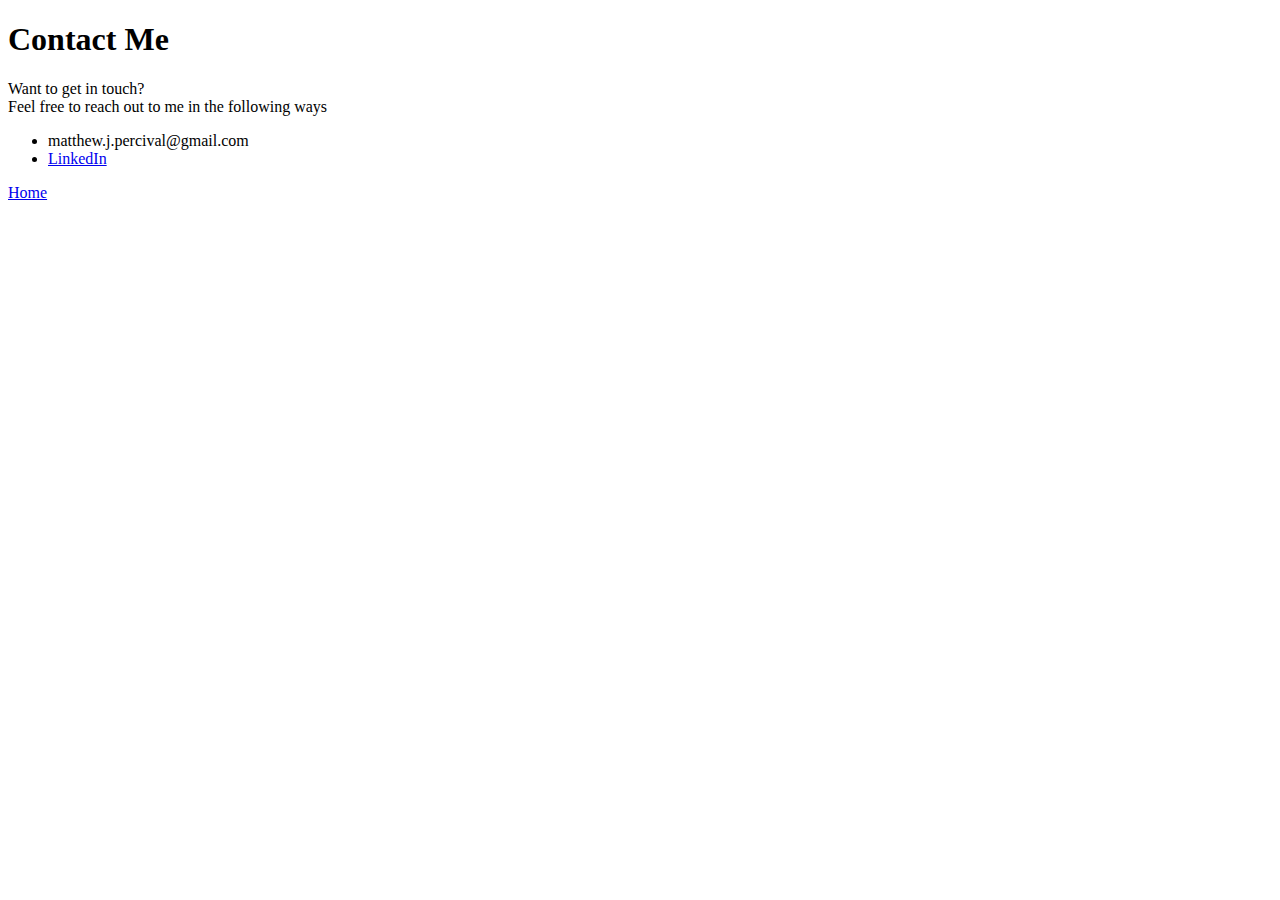
==== contact-details.html @ f4962e1c "add contact page and hyperlinks" ====
<!DOCTYPE html>
<html lang="en">

<head>
    <meta charset="UTF-8">
    <meta name="viewport" content="width=device-width, initial-scale=1.0">
    <title>Contact Me</title>
</head>

<body>
    <h1>Contact Me</h1>
    <p>Want to get in touch?<br>
        Feel free to reach out to me in the following ways</p>
    <ul>
        <li>matthew.j.percival@gmail.com</li>
        <li><a href="https://www.linkedin.com/in/matthew-percival-07268483/">LinkedIn</a></li>
    </ul>

    <a href="index.html">Home</a>
</body>

</html>
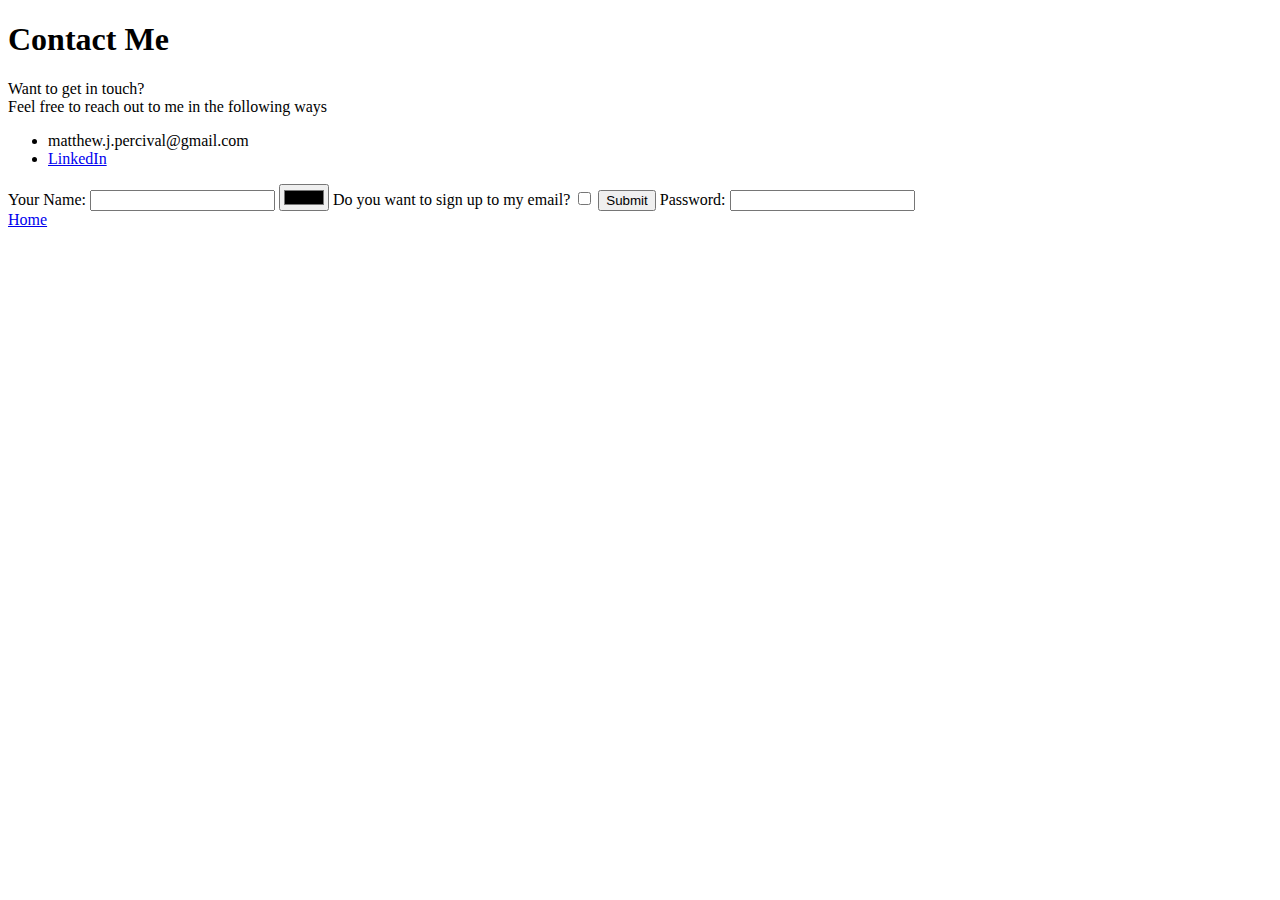
==== commit 4adb010c: "add input practice htlm, not linked to rest of site" ====
--- a/contact-details.html
+++ b/contact-details.html
@@ -15,7 +15,16 @@
         <li>matthew.j.percival@gmail.com</li>
         <li><a href="https://www.linkedin.com/in/matthew-percival-07268483/">LinkedIn</a></li>
     </ul>
-
+    <form class="" action="index.html" method"post">
+        <label>Your Name:</label>
+        <input type="text" name="" value="">
+        <input type="color" name="">
+        <label>Do you want to sign up to my email?</label>
+        <input type="checkbox" name="" value ="">
+        <input type="submit" name="">
+        <label>Password:</label>
+        <input type="password" name="">
+    </form>
     <a href="index.html">Home</a>
 </body>
 
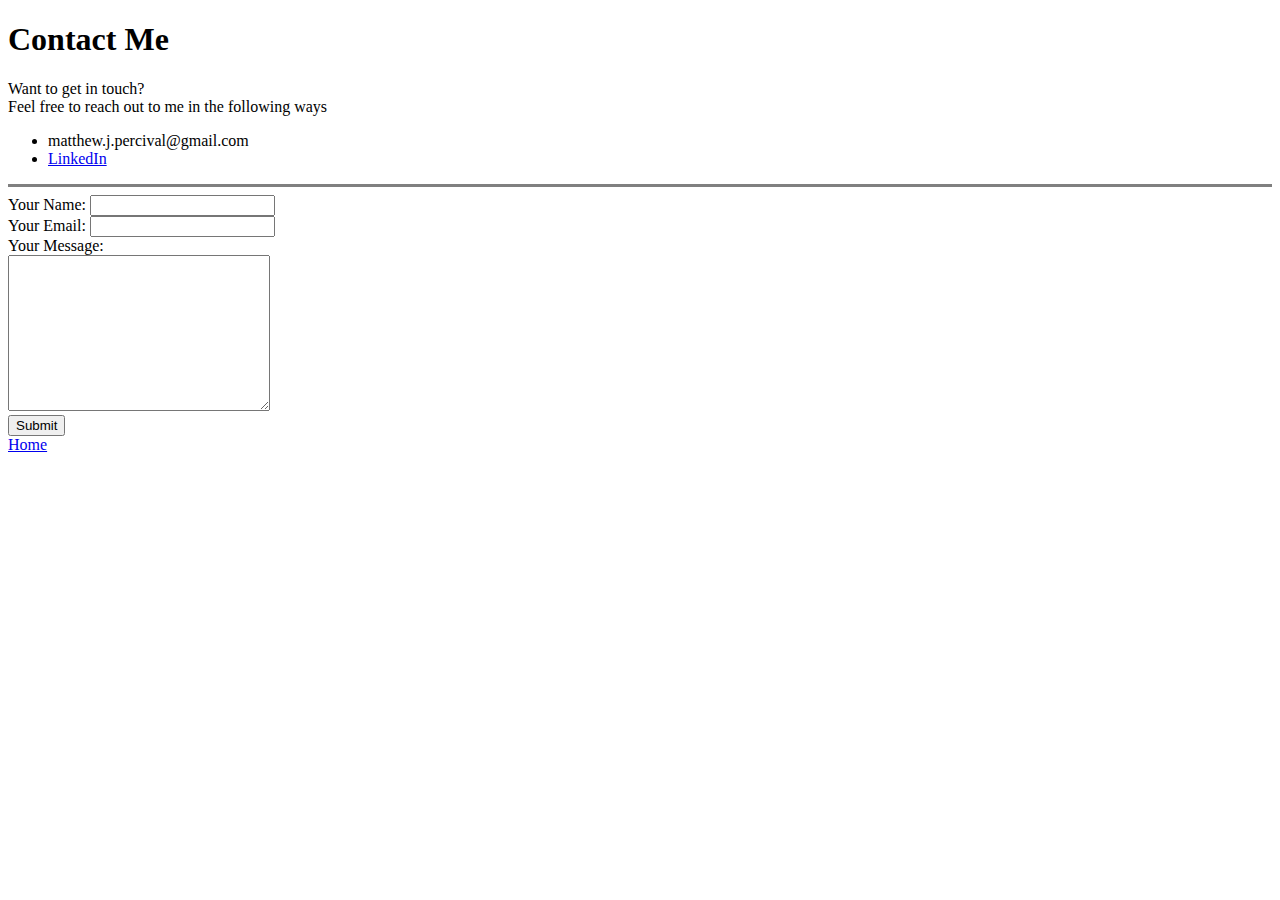
==== commit 6adbe1c5: "add links, finish contact me, host on github pages" ====
--- a/contact-details.html
+++ b/contact-details.html
@@ -15,17 +15,17 @@
         <li>matthew.j.percival@gmail.com</li>
         <li><a href="https://www.linkedin.com/in/matthew-percival-07268483/">LinkedIn</a></li>
     </ul>
-    <form class="" action="index.html" method"post">
+    <hr size="3" noshade>
+    <form action="mailto:matthew.j.percival@gmail.com" method="post" enctype="text/plain">
         <label>Your Name:</label>
-        <input type="text" name="" value="">
-        <input type="color" name="">
-        <label>Do you want to sign up to my email?</label>
-        <input type="checkbox" name="" value ="">
+        <input type="text" name="yourName" value=""><br>
+        <label>Your Email:</label>
+        <input type="email" name="yourEmail" value =""><br>
+        <label>Your Message:</label><br>
+        <textarea name="yourMessage" rows="10" cols="30"></textarea><br>
         <input type="submit" name="">
-        <label>Password:</label>
-        <input type="password" name="">
     </form>
     <a href="index.html">Home</a>
 </body>
 
-</html>+</html>
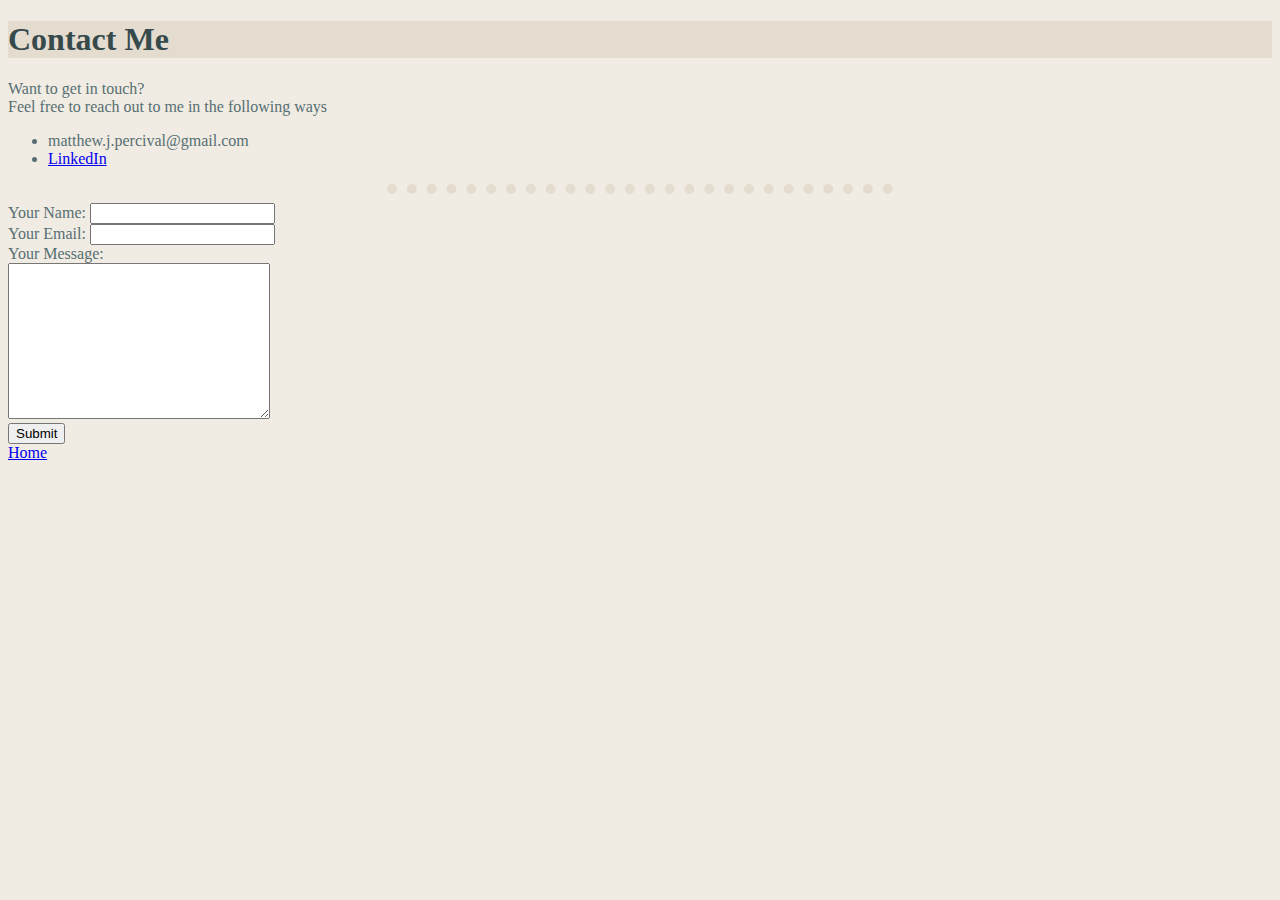
==== commit 4829ed0b: "add css, split up experience, reformat" ====
--- a/contact-details.html
+++ b/contact-details.html
@@ -5,6 +5,7 @@
     <meta charset="UTF-8">
     <meta name="viewport" content="width=device-width, initial-scale=1.0">
     <title>Contact Me</title>
+    <link rel="stylesheet" href="css/styles.css">
 </head>
 
 <body>
--- a/css/styles.css
+++ b/css/styles.css
@@ -0,0 +1,33 @@
+/* TODO 
+- have a look at classes, ID's and psuedo classes
+- redesign website with some cool thematic colours in mind
+    - maybe do a whiteboard of a drawn out architecture
+- use pseudoclasses to do the cool hover thing on the links
+
+*/
+
+body {
+    background-color: #F0EBE3;
+    color: #576F72;
+}
+
+hr {
+    background-color: #F0EBE3;
+    border-style: none;
+    border-top: 10px dotted #E4DCCF;
+    overflow: none;
+    width: 40%;
+}
+
+h1 {
+    background-color: #E4DCCF;
+    color: #364a4c;
+}
+
+h3 {
+    color: #597877;
+}
+
+a:hover {
+    color: #FFCE45;
+}